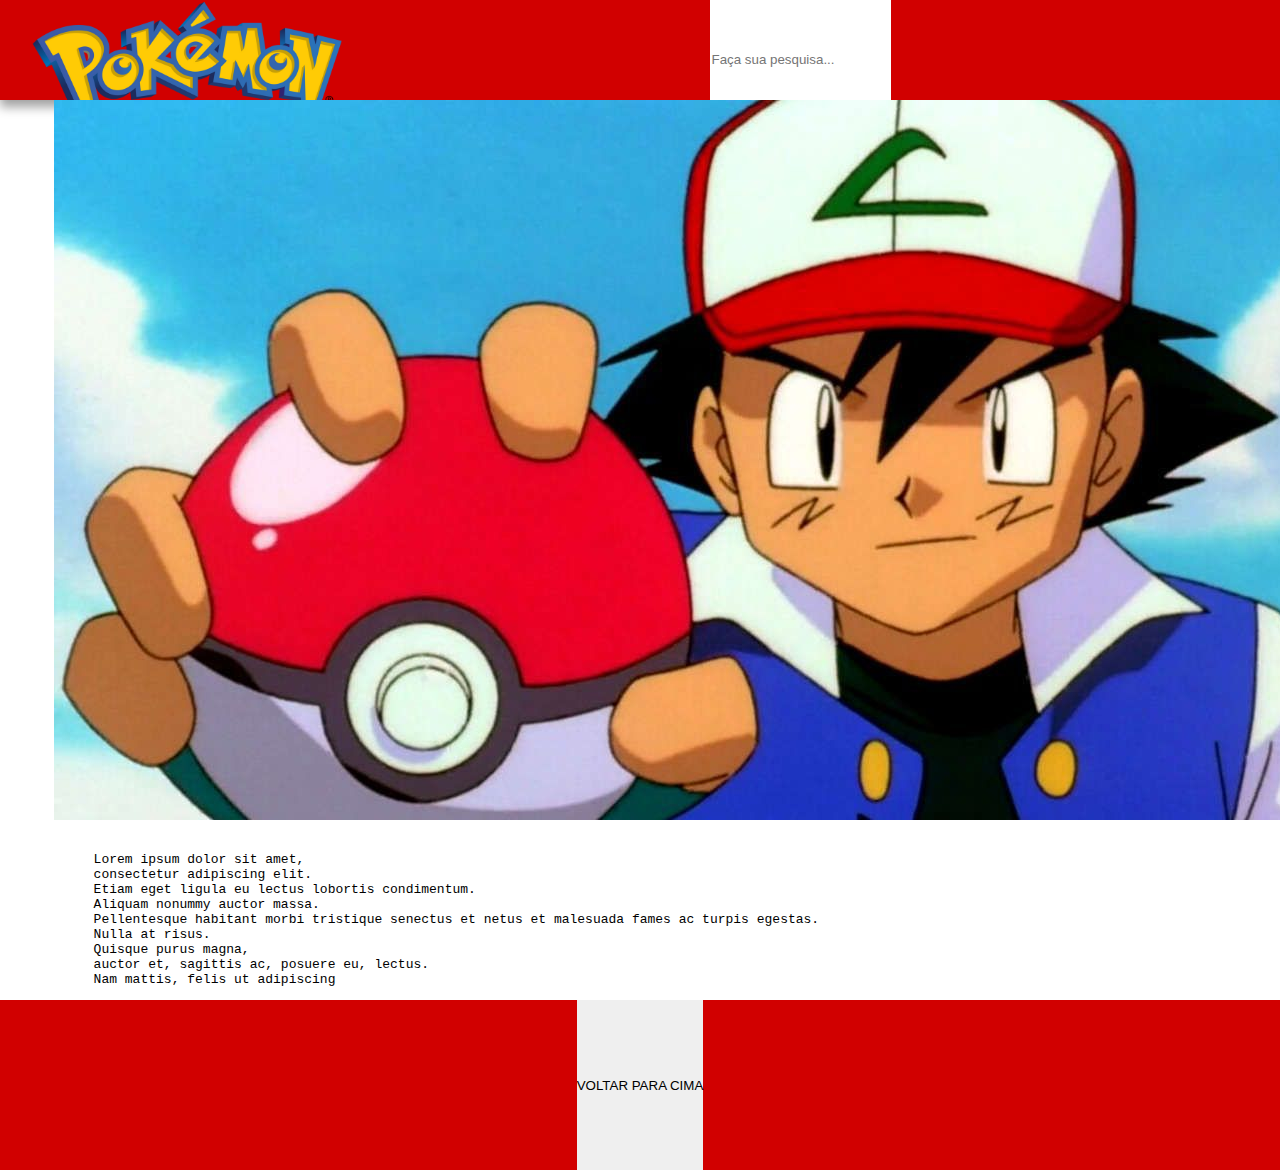
==== pages/pokemon.html @ d883be55 "Fiz a base do site, junto com um login completo." ====
<!DOCTYPE html>
<html lang="pt-br">
<head>
    <meta charset="UTF-8">
    <meta http-equiv="X-UA-Compatible" content="IE=edge">
    <meta name="viewport" content="width=device-width, initial-scale=1.0">
    <link rel="stylesheet" href="./../styles/pokemon.css">
    <title>Tela Branca</title>
</head>
<body>
    <header>
        <nav>
            <div>
                <img id = "logo" src="./../assets/__hd___pokemon_logo___hd___by_peetzaahhh2010_d5k08gz-fullview.png" alt="Logo Pokemon">
                <input type="text" id="inputNome" placeholder="Faça sua pesquisa...">
            </div>
        </nav>
    </header>
    <main>
        <img src="./../assets/ash-kanto.jpg" alt="">
        <pre><p>            
            Lorem ipsum dolor sit amet,
            consectetur adipiscing elit.
            Etiam eget ligula eu lectus lobortis condimentum.
            Aliquam nonummy auctor massa.
            Pellentesque habitant morbi tristique senectus et netus et malesuada fames ac turpis egestas.
            Nulla at risus.
            Quisque purus magna,
            auctor et, sagittis ac, posuere eu, lectus.
            Nam mattis, felis ut adipiscing</p></pre>
    </main>
    <footer>
        <button>VOLTAR PARA CIMA</button>
    </footer>
</body>
</html>
---- styles/pokemon.css ----
header{
    margin: 0;
    background-color: #d10000;
    width: 100%;
    height: 100px;
    display: grid;
    box-shadow: 0 7px 10px 0 #a1a1a1;
    transition: all 0.5s ease-in-out 1s;
}

header nav div{
    height: 100%;
    display: grid;
    grid-template-columns: 1fr 3fr;
    align-content: center;
    justify-content: center;
    justify-items: center;
}

img{
    margin-left: 6vh;
    width: 100%;
    height: 100%;
}


body{
    width: 100%;
    margin: 0;
    padding: 0;
}

input{
    background-color: #ffffff;
    border: none;
}

footer{
    margin: 0;
    background-color: #d10000;
    width: 100%;
    height: 170px;
    display: grid;
    justify-content: space-around;
    transition: all 0.5s ease-in-out 1s;
}

footer button{
    border: none;
    width: 100%;
    margin: 0;
    padding: 0;
}
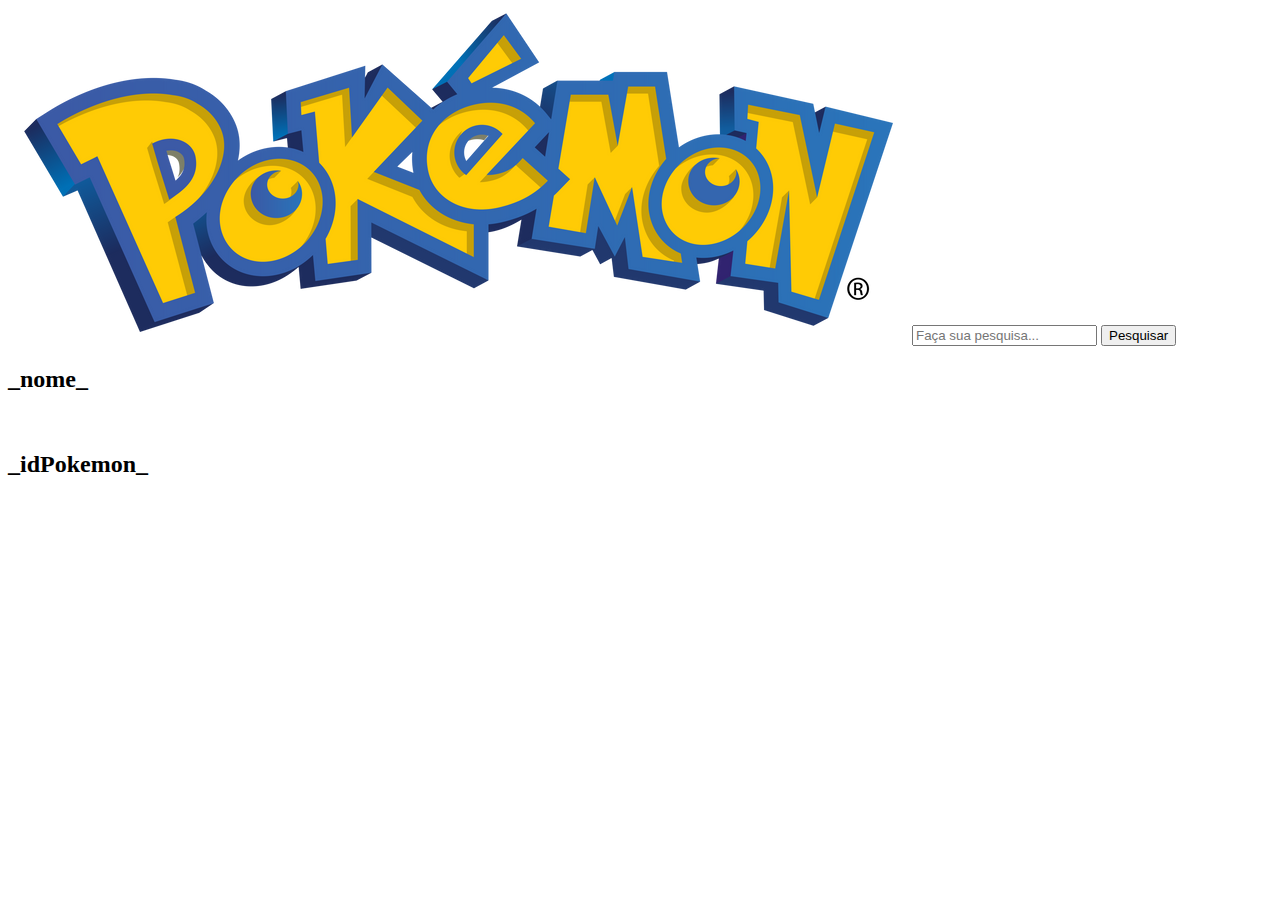
==== commit cbe541f6: "Atualização do projeto, incompleto." ====
--- a/pages/pokemon.html
+++ b/pages/pokemon.html
@@ -5,32 +5,22 @@
     <meta http-equiv="X-UA-Compatible" content="IE=edge">
     <meta name="viewport" content="width=device-width, initial-scale=1.0">
     <link rel="stylesheet" href="./../styles/pokemon.css">
-    <title>Tela Branca</title>
+    <title>Pokemons!</title>
 </head>
 <body>
     <header>
-        <nav>
-            <div>
-                <img id = "logo" src="./../assets/__hd___pokemon_logo___hd___by_peetzaahhh2010_d5k08gz-fullview.png" alt="Logo Pokemon">
-                <input type="text" id="inputNome" placeholder="Faça sua pesquisa...">
-            </div>
-        </nav>
+        <img id = "logo" src="./../assets/__hd___pokemon_logo___hd___by_peetzaahhh2010_d5k08gz-fullview.png" alt="Logo Pokemon">
+        <input type="text" id="inputPkmn" placeholder="Faça sua pesquisa...">
+        <button id='btnPesquisa'>Pesquisar</button>
     </header>
     <main>
-        <img src="./../assets/ash-kanto.jpg" alt="">
-        <pre><p>            
-            Lorem ipsum dolor sit amet,
-            consectetur adipiscing elit.
-            Etiam eget ligula eu lectus lobortis condimentum.
-            Aliquam nonummy auctor massa.
-            Pellentesque habitant morbi tristique senectus et netus et malesuada fames ac turpis egestas.
-            Nulla at risus.
-            Quisque purus magna,
-            auctor et, sagittis ac, posuere eu, lectus.
-            Nam mattis, felis ut adipiscing</p></pre>
+        <div class = 'container'>
+            <h2 id = 'nome'> _nome_ </h2>
+            <img id = 'pic'>
+            <h2 id = 'idPokemon'> _idPokemon_ </h2>
+        </div>
     </main>
-    <footer>
-        <button>VOLTAR PARA CIMA</button>
-    </footer>
+    
+    <script src="./../js/pokemon.js"></script>
 </body>
 </html>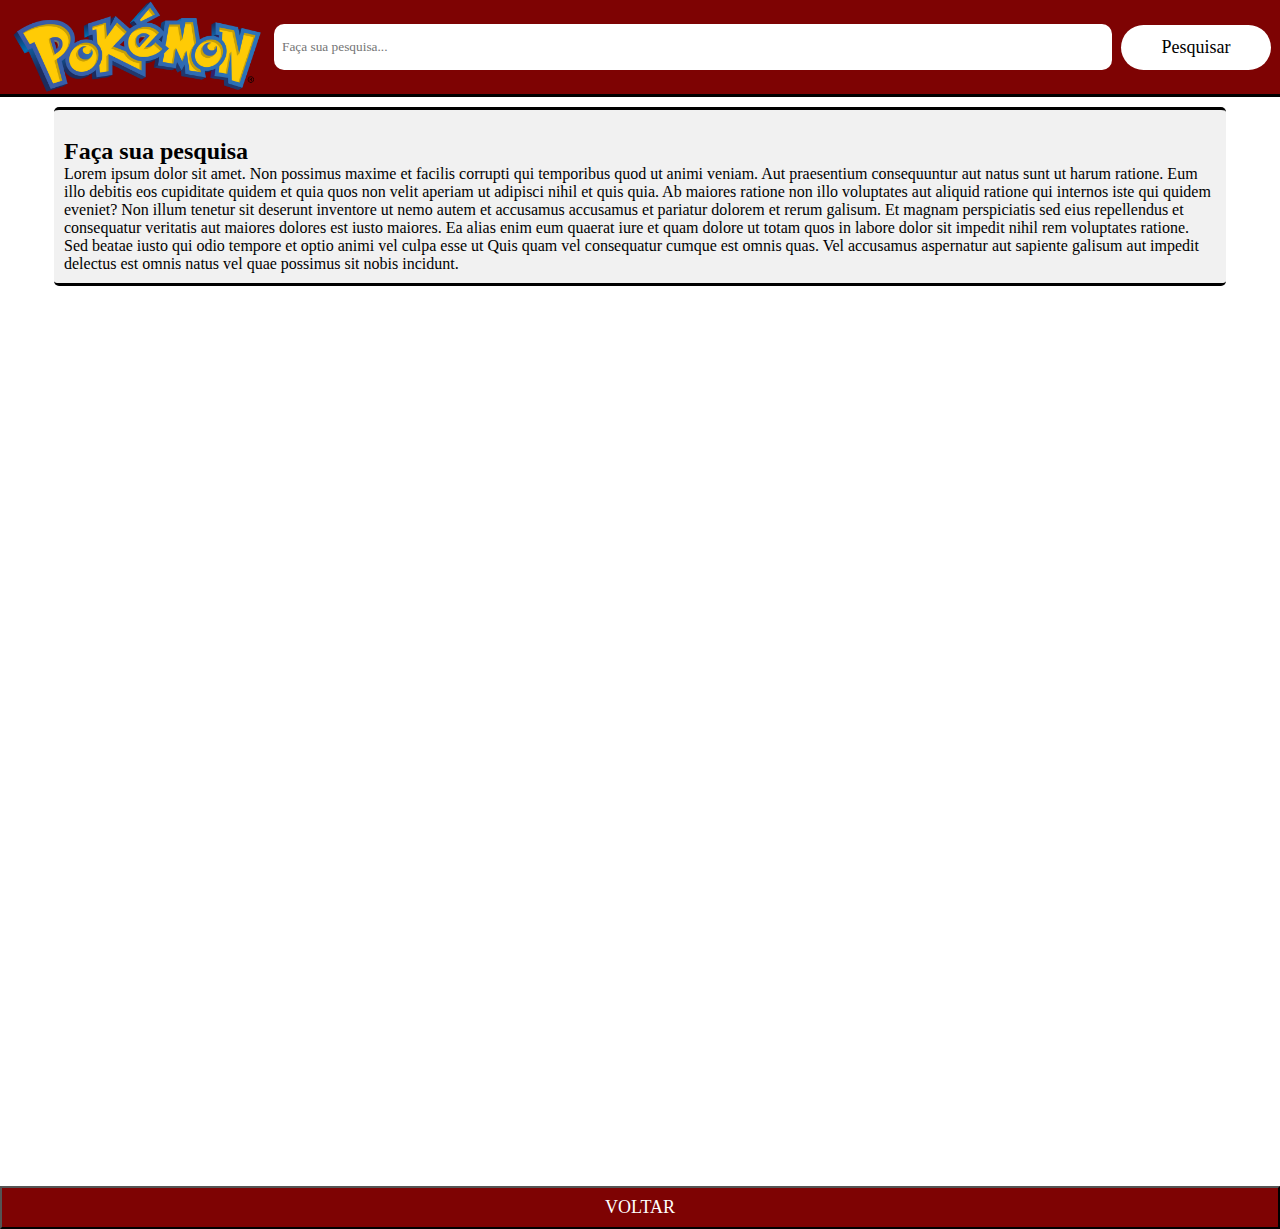
==== commit 216f8fcb: "Refiz o css pois estava mal feito." ====
--- a/pages/pokemon.html
+++ b/pages/pokemon.html
@@ -9,18 +9,30 @@
 </head>
 <body>
     <header>
-        <img id = "logo" src="./../assets/__hd___pokemon_logo___hd___by_peetzaahhh2010_d5k08gz-fullview.png" alt="Logo Pokemon">
-        <input type="text" id="inputPkmn" placeholder="Faça sua pesquisa...">
-        <button id='btnPesquisa'>Pesquisar</button>
+        <div>
+            
+            <nav>
+                <img id = "logo" src="./../assets/logo.png" alt="Logo Pokemon">
+                <input type="text" id="inputPkmn" placeholder="Faça sua pesquisa...">
+                <button id='btnPesquisa'>Pesquisar</button>
+            </nav>
+        </div>
     </header>
     <main>
-        <div class = 'container'>
-            <h2 id = 'nome'> _nome_ </h2>
-            <img id = 'pic'>
-            <h2 id = 'idPokemon'> _idPokemon_ </h2>
+        <div class = "container">
+            <h2 id = "nome"></h2>
+            <img id = "pic">
+            <h2 id = "idPokemon"> Faça sua pesquisa </h2>
+            <p id = "descricao"> Lorem ipsum dolor sit amet. Non possimus maxime et facilis corrupti qui temporibus quod ut animi veniam. Aut praesentium consequuntur aut natus sunt ut harum ratione.
+
+                Eum illo debitis eos cupiditate quidem et quia quos non velit aperiam ut adipisci nihil et quis quia. Ab maiores ratione non illo voluptates aut aliquid ratione qui internos iste qui quidem eveniet? Non illum tenetur sit deserunt inventore ut nemo autem et accusamus accusamus et pariatur dolorem et rerum galisum.
+                
+                Et magnam perspiciatis sed eius repellendus et consequatur veritatis aut maiores dolores est iusto maiores. Ea alias enim eum quaerat iure et quam dolore ut totam quos in labore dolor sit impedit nihil rem voluptates ratione. Sed beatae iusto qui odio tempore et optio animi vel culpa esse ut Quis quam vel consequatur cumque est omnis quas. Vel accusamus aspernatur aut sapiente galisum aut impedit delectus est omnis natus vel quae possimus sit nobis incidunt.</p>
         </div>
     </main>
-    
+    <footer>
+        <button>VOLTAR</button>
+    </footer>
     <script src="./../js/pokemon.js"></script>
 </body>
 </html>--- a/styles/pokemon.css
+++ b/styles/pokemon.css
@@ -0,0 +1,70 @@
+*{
+    margin: 0;
+    padding: 0;
+    font-family: "Comic Sans MS", "Comic Sans", cursive;
+}
+
+#logo{
+    margin-left: 1vh;
+    margin-right: 1vh;
+    width: 20%;
+}
+
+#btnPesquisa{
+    margin-left: 1vh;
+    margin-right: 1vh;
+    border-radius: 30px;
+    border: none;
+    width: 18vh;
+    height: 5vh;
+    background-color: #ffffff;
+    font-size: large;
+    font-weight: 400;
+    padding: 1vh;
+    }
+
+input{
+    background-color: #ffffff;
+    width: 70%;
+    height: 90%;
+    padding: 8px;
+    margin-right: 5px;
+    margin: 10px auto;
+    height: 30px;
+    border: none;
+    border-radius: 10px;
+    color: #000000;
+}
+
+nav{
+    display: flex;
+    justify-content: space-around;
+    align-items: center;
+    background-color: #7e0303;
+    height: 10%;
+    border-bottom: 3px solid #000000 ;
+}
+
+.container{
+    width: 90%;
+    background-color: #f1f1f1;
+    border: none;
+    border-bottom: 3px solid #000000;
+    border-top: 3px solid #000000;
+    border-radius: 5px;
+    padding: 10px;
+    margin-left: 2vh;
+    margin: 0 auto;
+    margin-top: 10px;
+}
+
+footer button{
+    margin-top: 100vh;
+    color: #ffffff;
+    background-color: #7e0303;
+    width: 100%;
+    font-size: large;
+    font-weight: 400;
+    padding: 1vh;
+}
+
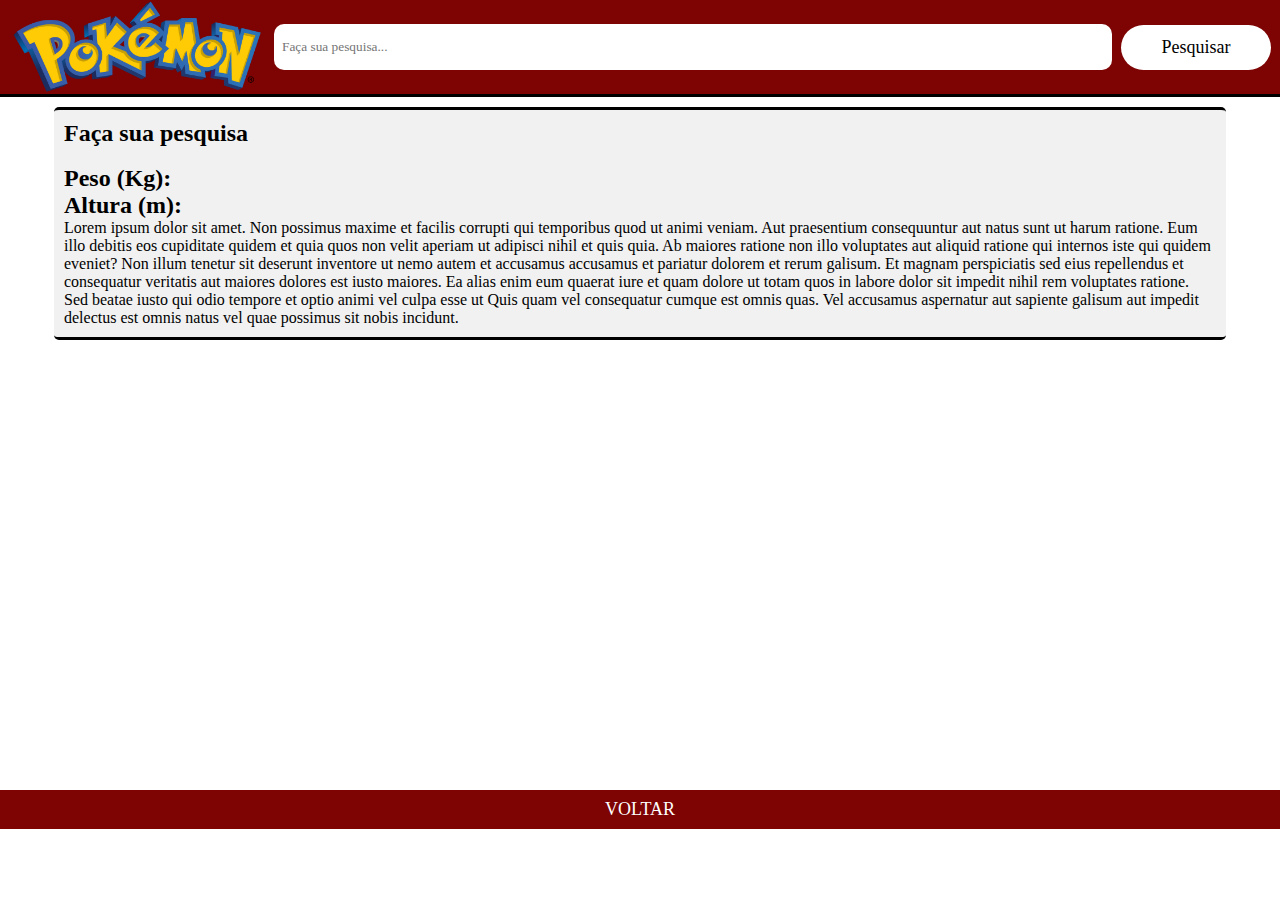
==== commit 3b769ed6: "projeto concluido" ====
--- a/pages/pokemon.html
+++ b/pages/pokemon.html
@@ -20,9 +20,13 @@
     </header>
     <main>
         <div class = "container">
+            <h2 id = "idPokemon"> Faça sua pesquisa </h2>
             <h2 id = "nome"></h2>
             <img id = "pic">
-            <h2 id = "idPokemon"> Faça sua pesquisa </h2>
+            <h2>Peso (Kg):</h2>
+            <h3 id="peso"></h3>
+            <h2>Altura (m):</h2>
+            <h3 id="altura"></h3>
             <p id = "descricao"> Lorem ipsum dolor sit amet. Non possimus maxime et facilis corrupti qui temporibus quod ut animi veniam. Aut praesentium consequuntur aut natus sunt ut harum ratione.
 
                 Eum illo debitis eos cupiditate quidem et quia quos non velit aperiam ut adipisci nihil et quis quia. Ab maiores ratione non illo voluptates aut aliquid ratione qui internos iste qui quidem eveniet? Non illum tenetur sit deserunt inventore ut nemo autem et accusamus accusamus et pariatur dolorem et rerum galisum.
--- a/styles/pokemon.css
+++ b/styles/pokemon.css
@@ -59,12 +59,17 @@
 }
 
 footer button{
-    margin-top: 100vh;
+    margin-top: 50vh;
     color: #ffffff;
     background-color: #7e0303;
     width: 100%;
     font-size: large;
     font-weight: 400;
     padding: 1vh;
+    border: none;
 }
 
+
+@media (min-width: 2560px){
+    
+}